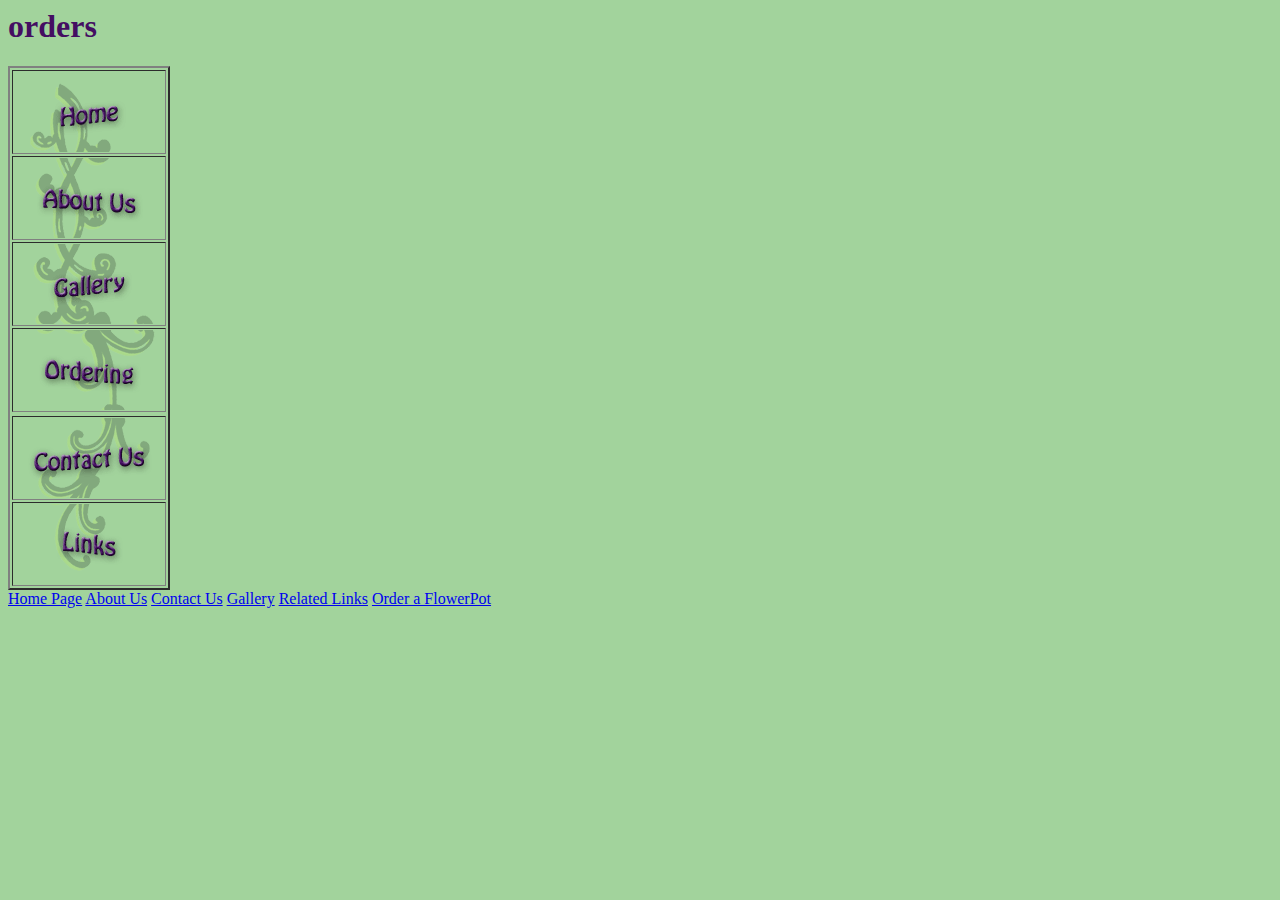
==== orders.htm @ 32a98a0c "Add files via upload" ====
<html>
    <head>
<!DOCTYPE html>
    <link rel="stylesheet" href="style.css">

    <title>

</title>

   </head>

    <body>
<h1> orders </h1>

<table>
    <table border="2px">
    <tr>
        <td> <a href="index.htm">
        <img src="images/nav_home.gif">
        </a>
        </td>
        </tr>
    <tr>
  <td> <a href="about.htm">
<img src="images/nav_about.gif">
    </a> </td>
    </tr>
    <tr>
        <td> <a href="gallery.htm">
        <img src="images/nav_gallery.gif">
        </a>
        </td>
        </tr>
        <tr>
            <td> <a href="orders.htm">
            <img src="images/nav_ordering.gif">
            </a>
            </td>
             <tr>
    <tr>
   <td> <a href="contact.htm">
<img src="images/nav_contact.gif">
</a>
</td>
</tr>

<tr>
<td> <a href="links.htm">
<img src="images/nav_links.gif">
</a>
</td>
</tr>

</table>

<a href="index.htm">Home Page</a>
<a href="about.htm">About Us</a>
<a href="contact.htm">Contact Us</a>
<a href="gallery.htm">Gallery</a>
<a href="links.htm">Related Links</a>
<a href="orders.htm">Order a FlowerPot</a>
    </body>


</html>
---- style.css ----
h1 {
    color: #440e62;
}

body {
    background-color: #a2d39c;
    color: #440e62;
}
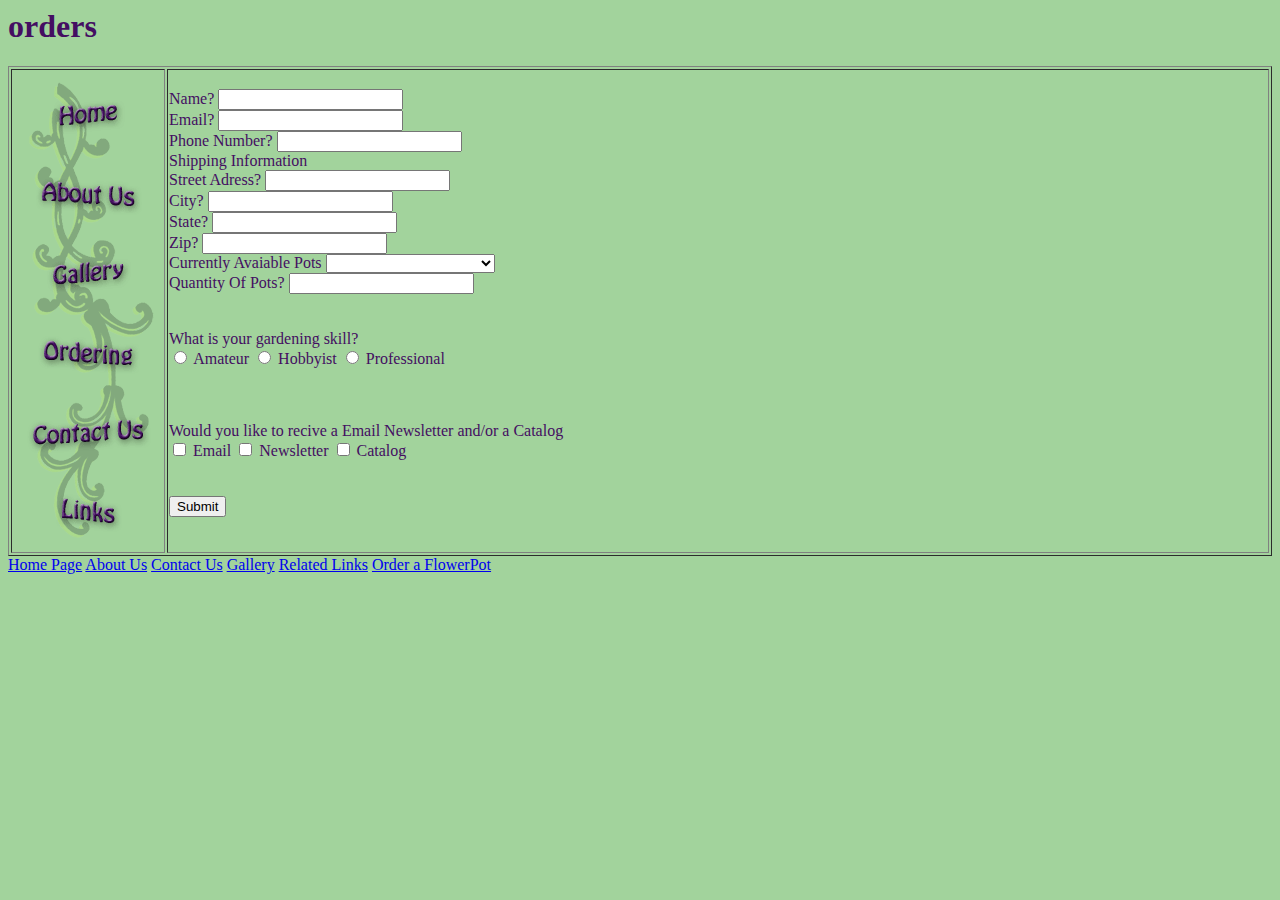
==== commit 8333ff25: "Update orders.htm" ====
--- a/orders.htm
+++ b/orders.htm
@@ -12,45 +12,110 @@
     <body>
 <h1> orders </h1>
 
-<table>
-    <table border="2px">
+        <table>
+    <table border="1px">
     <tr>
-        <td> <a href="index.htm">
+        <td width="10%" > <a href="index.htm">
         <img src="images/nav_home.gif">
         </a>
-        </td>
-        </tr>
-    <tr>
-  <td> <a href="about.htm">
-<img src="images/nav_about.gif">
-    </a> </td>
-    </tr>
-    <tr>
-        <td> <a href="gallery.htm">
-        <img src="images/nav_gallery.gif">
-        </a>
-        </td>
-        </tr>
-        <tr>
-            <td> <a href="orders.htm">
-            <img src="images/nav_ordering.gif">
-            </a>
-            </td>
-             <tr>
-    <tr>
-   <td> <a href="contact.htm">
-<img src="images/nav_contact.gif">
-</a>
+        <a href="about.htm">
+            <img src="images/nav_about.gif">
+                </a>
+        
+                <a href="gallery.htm">
+                    <img src="images/nav_gallery.gif">
+                    </a>
+                   
+                       <a href="orders.htm">
+                        <img src="images/nav_ordering.gif">
+                        </a>
+                      
+                        <a href="contact.htm">
+                            <img src="images/nav_contact.gif">
+                            </a>
+                            <a href="links.htm">
+                                <img src="images/nav_links.gif">
+                                </a>   </td>
+<td width="100%">
+    <label for="Name">Name?</label>
+    <input type="text" id="Name">
+    <br>
+    <label for="Email">Email?</label>
+    <input type="text" id="Email">
+    <br>
+    <label for="Phone#">Phone Number?</label>
+    <input type="text" id="Phone#">
+    <br>
+    <span>Shipping Information</span>
+    <br>
+    <label for="Shipping">Street Adress?</label>
+    <input type="text" id="Shipping">
+    <br>
+    <label for="Shipping"> City?</label>
+    <input type="text" id="Shipping">
+    <br>
+    <label for="Shipping">State?</label>
+    <input type="text" id="Shipping">
+    <br>
+    <label for="Shipping"> Zip?</label>
+    <input type="text" id="Shipping">
+    <br>
+    <section class="Pot-Selection">
+    <label for="Pots">Currently Avaiable Pots</label>
+    <select list="Pots" id="Pots" name="Pots">
+        <option value="blank"></option>
+        <option value="Red Earth">Red Earth</option>
+        <option value="Night Sky">Night Sky</option>
+        <option value="Country Plante">Country Plante</option>
+        <option value="Chinese Clay Flower Pot">Chinese Clay Flower Pot</option>
+        <option value="Italian Terracotta">Italian Terracotta</option>
+        <option value="Carved Terracotta">Carved Terracotta</option>
+        <option value="Classic Clay">Classic Clay</option>
+</select>
+</section>
+
+<label for="Quantity">Quantity Of Pots?</label>
+<input type="text" id="Quantity">
+<br>
+<br>
+<br>
+
+<section>
+    <span>What is your gardening skill?</span>
+    <br>
+<input type="radio" name="Amateur" id="Amateur" value="Amateur">
+<label for="Amateur">Amateur</label>
+<input type="radio" name="Hobbyist" id="Hobbyist" value="Hobbyist">
+<label for="Hobbyist">Hobbyist</label>
+<input type="radio" name="Professional" id="Professional" value="Professional">
+<label for="Professional">Professional</label>
+</section>
+
+<br>
+<br>
+<br>
+
+<span>Would you like to recive a Email Newsletter and/or a Catalog</span>
+<br>
+<input type="checkbox" name="Email" id="Email" value="Email">
+<label for="Email">Email</label>
+<input type="checkbox" name="Newsletter" id="Newsletter" value="Newsletter">
+<label for="Newsletter">Newsletter</label>
+<input type="checkbox" name="Catalog" id="Catalog" value="Catalog">
+<label for="Catalog">Catalog</label>
+</section>
+
+<br>
+<br>
+<br>
+
+<form>
+    <input type="submit" value="Submit">
+  </form>
+
+
 </td>
 </tr>
-
-<tr>
-<td> <a href="links.htm">
-<img src="images/nav_links.gif">
-</a>
-</td>
-</tr>
-
 </table>
 
 <a href="index.htm">Home Page</a>
@@ -62,4 +127,4 @@
     </body>
 
 
-</html>+</html>
